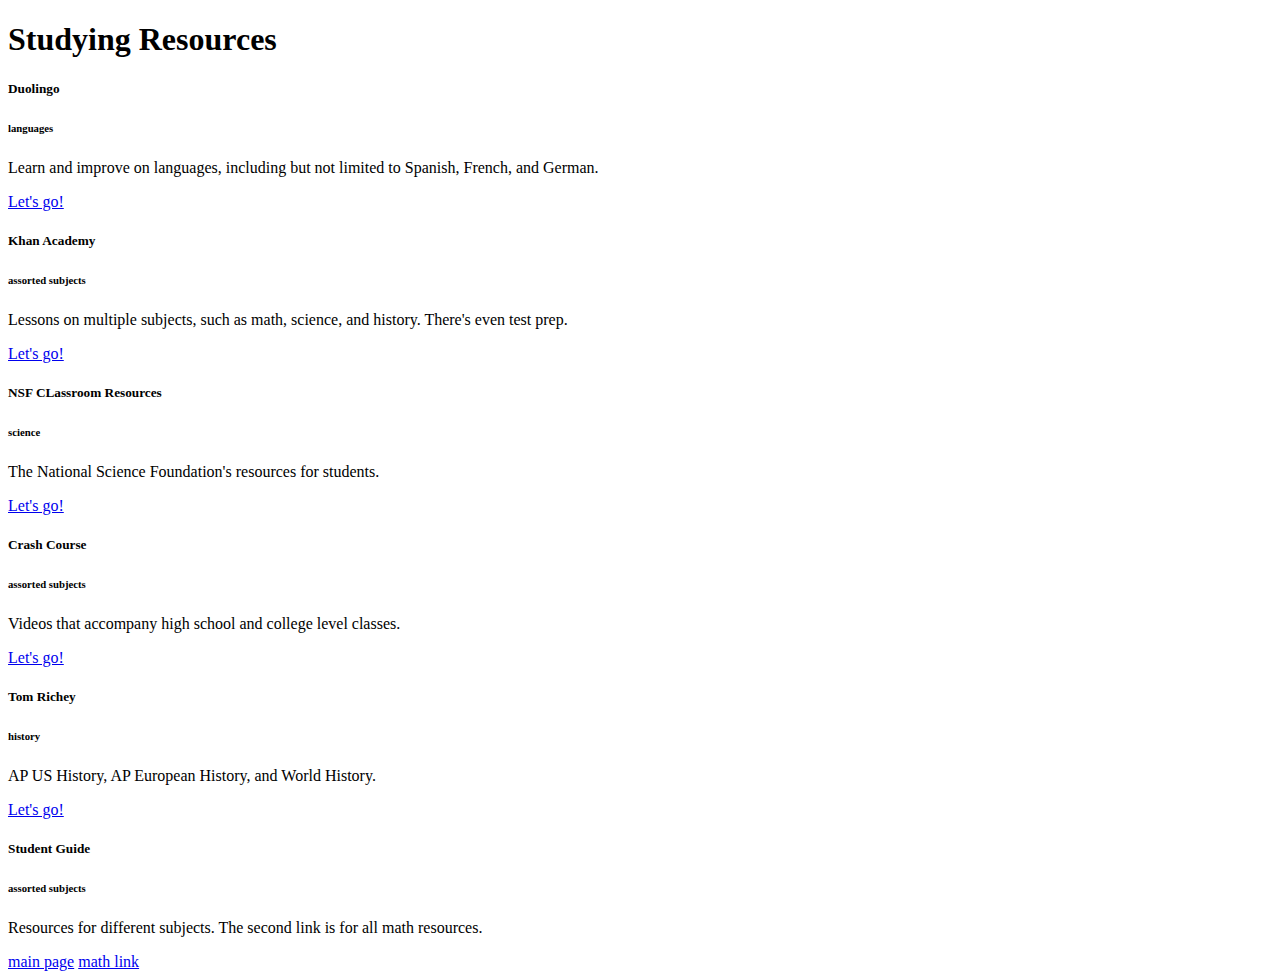
==== 1index.html @ 6ca74be6 "Add files via upload" ====
<!DOCTYPE html>

<html>

  <head>
    <link rel="stylesheet" href="style.css">
    <link rel="stylesheet" href="https://stackpath.bootstrapcdn.com/bootstrap/4.1.3/css/bootstrap.min.css" integrity="sha384-MCw98/SFnGE8fJT3GXwEOngsV7Zt27NXFoaoApmYm81iuXoPkFOJwJ8ERdknLPMO" crossorigin="anonymous">
    <title>final project</title>
  </head>

  <body>
    <h1>Studying Resources</h1>

    <div class="row">
      <div class="col-sm-6">
        <div class="card">
          <div class="card-body">
            <h5 class="card-title">Duolingo</h5>
            <h6 class="card-subtitle mb-2 text-muted">languages</h6>
            <p class="card-text">Learn and improve on languages, including but not limited to Spanish, French, and German.</p>
            <a href="https://www.duolingo.com/" class="card-link" target="_blank">Let's go!</a>
          </div>
        </div>
      </div>
      <div class="col-sm-6">
        <div class="card">
          <div class="card-body">
            <h5 class="card-title">Khan Academy</h5>
            <h6 class="card-subtitle mb-2 text-muted">assorted subjects</h6>
            <p class="card-text">Lessons on multiple subjects, such as math, science, and history. There's even test prep.</p>
            <a href="https://www.khanacademy.org/" class="card-link" target="_blank">Let's go!</a>
          </div>
        </div>
      </div>
    </div>

    <div class="row">
      <div class="col-sm-6">
        <div class="card">
          <div class="card-body">
            <h5 class="card-title">NSF CLassroom Resources</h5>
            <h6 class="card-subtitle mb-2 text-muted">science</h6>
            <p class="card-text">The National Science Foundation's resources for students.</p>
            <a href="https://www.nsf.gov/news/classroom/" class="card-link" target="_blank">Let's go!</a>
          </div>
        </div>
      </div>
      <div class="col-sm-6">
        <div class="card">
          <div class="card-body">
            <h5 class="card-title">Crash Course</h5>
            <h6 class="card-subtitle mb-2 text-muted">assorted subjects</h6>
            <p class="card-text">Videos that accompany high school and college level classes.</p>
            <a href="https://thecrashcourse.com/" class="card-link" target="_blank">Let's go!</a>
          </div>
        </div>
      </div>
    </div>

    <div class="row">
      <div class="col-sm-6">
        <div class="card">
          <div class="card-body">
            <h5 class="card-title">Tom Richey</h5>
            <h6 class="card-subtitle mb-2 text-muted">history</h6>
            <p class="card-text">AP US History, AP European History, and World History.</p>
            <a href="http://www.tomrichey.net/" class="card-link" target="_blank">Let's go!</a>
          </div>
        </div>
      </div>
      <div class="col-sm-6">
        <div class="card">
          <div class="card-body">
            <h5 class="card-title">Student Guide</h5>
            <h6 class="card-subtitle mb-2 text-muted">assorted subjects</h6>
            <p class="card-text">Resources for different subjects. The second link is for all math resources.</p>
            <a href="http://www.studentguide.org/" class="card-link" target="_blank">main page</a>
            <a href=" http://www.studentguide.org/a-complete-list-of-online-math-resources/" class="card-link" target="_blank">math link</a>
          </div>
        </div>
      </div>
    </div>

    <script src="coolstuff.js"></script>
    <script src="https://code.jquery.com/jquery-3.3.1.slim.min.js" integrity="sha384-q8i/X+965DzO0rT7abK41JStQIAqVgRVzpbzo5smXKp4YfRvH+8abtTE1Pi6jizo" crossorigin="anonymous"></script>
    <script src="https://cdnjs.cloudflare.com/ajax/libs/popper.js/1.14.3/umd/popper.min.js" integrity="sha384-ZMP7rVo3mIykV+2+9J3UJ46jBk0WLaUAdn689aCwoqbBJiSnjAK/l8WvCWPIPm49" crossorigin="anonymous"></script>
    <script src="https://stackpath.bootstrapcdn.com/bootstrap/4.1.3/js/bootstrap.min.js" integrity="sha384-ChfqqxuZUCnJSK3+MXmPNIyE6ZbWh2IMqE241rYiqJxyMiZ6OW/JmZQ5stwEULTy" crossorigin="anonymous"></script>
  </body>

</html>
---- style.css ----
#title{
   background-color: lightblue;
   font-size: 60px;
}
/* Add a black background color to the top navigation */
.topnav {
    background-color: white;
    overflow: hidden;
}

/* Style the links inside the navigation bar */
.topnav a {
    margin-left: auto;
    margin-right: auto;
    color: black;
    text-align: center;
    text-decoration: none;
    font-size: 17px;
    padding-top: 10px;
    padding-left: 15px;
    padding-right: 15px;
    padding-bottom: 10px;
    background-color: white; /* Black background color */
    position: fixed; /* Make it stick/fixed */
    top: -50px; /* Hide the navbar 50 px outside of the top view */
    width: 100%; /* Full width */
    transition: top 0.3s; /* Transition effect when sliding down (and up) */
}
}

/* Change the color of links on hover */
.topnav a:hover {
    background-color: black;
    color: white;
}

/* Add a color to the active/current link */
.topnav a.active {
    background-color: gray;
    color: white;
}

#lefttext{
  border-radius: solid;
  float: left;
}
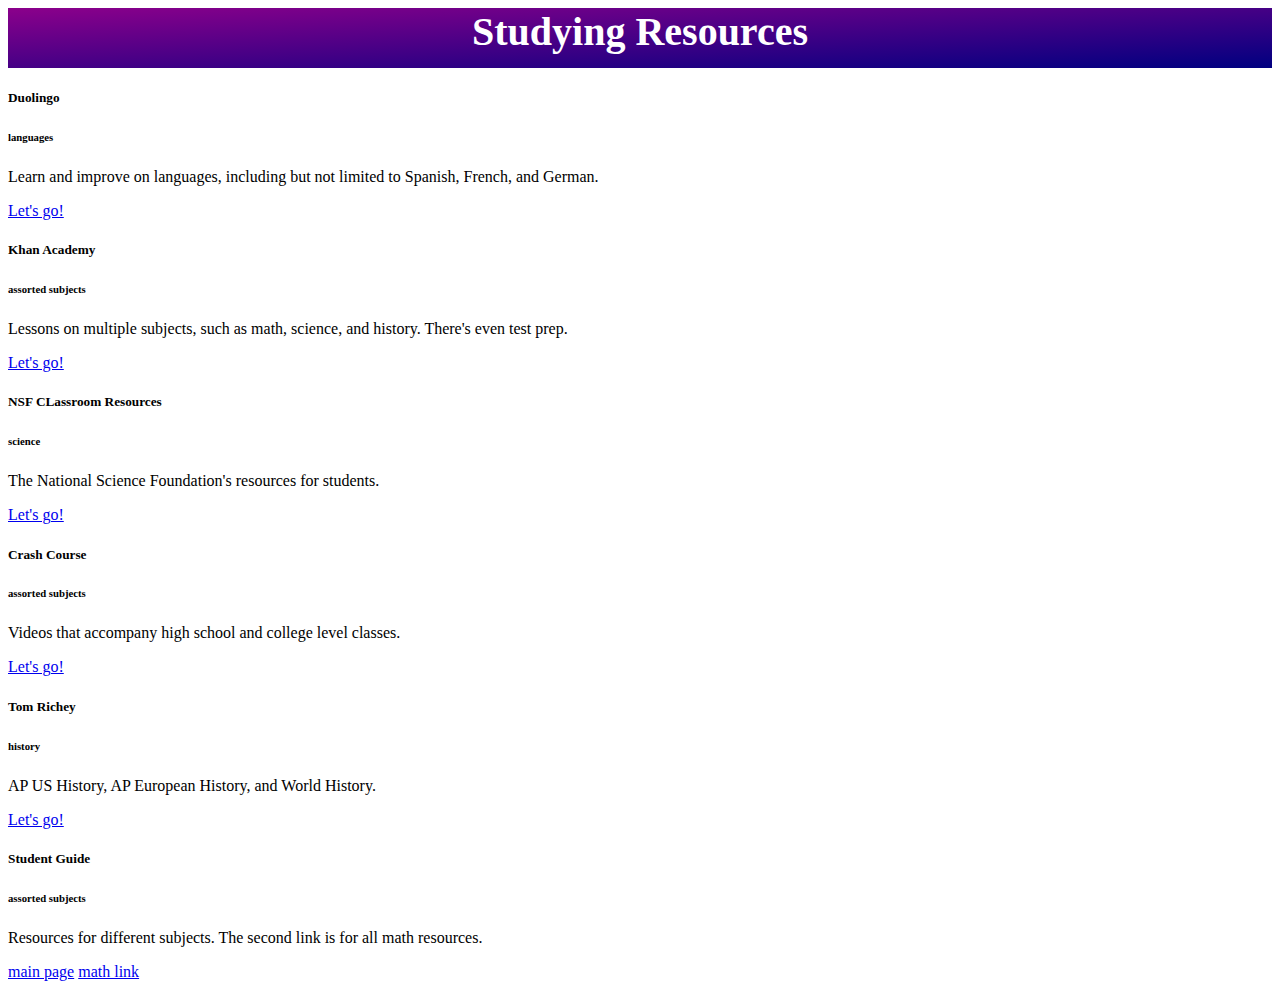
==== commit 358608ef: "Add files via upload" ====
--- a/1index.html
+++ b/1index.html
@@ -3,36 +3,40 @@
 <html>
 
   <head>
-    <link rel="stylesheet" href="style.css">
+    <link rel="stylesheet" href="the_style.css">
     <link rel="stylesheet" href="https://stackpath.bootstrapcdn.com/bootstrap/4.1.3/css/bootstrap.min.css" integrity="sha384-MCw98/SFnGE8fJT3GXwEOngsV7Zt27NXFoaoApmYm81iuXoPkFOJwJ8ERdknLPMO" crossorigin="anonymous">
     <title>final project</title>
   </head>
 
   <body>
-    <h1>Studying Resources</h1>
+    <div id="grad1" style="text-align:center;margin:auto;font-family:Roboto-Mono;color:white;font-size:40px;font-weight:bold">
+      Studying Resources
+    </div>
 
-    <div class="row">
-      <div class="col-sm-6">
-        <div class="card">
-          <div class="card-body">
-            <h5 class="card-title">Duolingo</h5>
-            <h6 class="card-subtitle mb-2 text-muted">languages</h6>
-            <p class="card-text">Learn and improve on languages, including but not limited to Spanish, French, and German.</p>
-            <a href="https://www.duolingo.com/" class="card-link" target="_blank">Let's go!</a>
+    <p>
+      <div class="row">
+        <div class="col-sm-6">
+          <div class="card">
+            <div class="card-body">
+              <h5 class="card-title">Duolingo</h5>
+              <h6 class="card-subtitle mb-2 text-muted">languages</h6>
+              <p class="card-text">Learn and improve on languages, including but not limited to Spanish, French, and German.</p>
+              <a href="https://www.duolingo.com/" class="card-link" target="_blank">Let's go!</a>
+            </div>
+          </div>
+        </div>
+        <div class="col-sm-6">
+          <div class="card">
+            <div class="card-body">
+              <h5 class="card-title">Khan Academy</h5>
+              <h6 class="card-subtitle mb-2 text-muted">assorted subjects</h6>
+              <p class="card-text">Lessons on multiple subjects, such as math, science, and history. There's even test prep.</p>
+              <a href="https://www.khanacademy.org/" class="card-link" target="_blank">Let's go!</a>
+            </div>
           </div>
         </div>
       </div>
-      <div class="col-sm-6">
-        <div class="card">
-          <div class="card-body">
-            <h5 class="card-title">Khan Academy</h5>
-            <h6 class="card-subtitle mb-2 text-muted">assorted subjects</h6>
-            <p class="card-text">Lessons on multiple subjects, such as math, science, and history. There's even test prep.</p>
-            <a href="https://www.khanacademy.org/" class="card-link" target="_blank">Let's go!</a>
-          </div>
-        </div>
-      </div>
-    </div>
+    </p>
 
     <div class="row">
       <div class="col-sm-6">
@@ -56,32 +60,33 @@
         </div>
       </div>
     </div>
-
-    <div class="row">
-      <div class="col-sm-6">
-        <div class="card">
-          <div class="card-body">
-            <h5 class="card-title">Tom Richey</h5>
-            <h6 class="card-subtitle mb-2 text-muted">history</h6>
-            <p class="card-text">AP US History, AP European History, and World History.</p>
-            <a href="http://www.tomrichey.net/" class="card-link" target="_blank">Let's go!</a>
+    <p>
+      <div class="row">
+        <div class="col-sm-6">
+          <div class="card">
+            <div class="card-body">
+              <h5 class="card-title">Tom Richey</h5>
+              <h6 class="card-subtitle mb-2 text-muted">history</h6>
+              <p class="card-text">AP US History, AP European History, and World History.</p>
+              <a href="http://www.tomrichey.net/" class="card-link" target="_blank">Let's go!</a>
+            </div>
+          </div>
+        </div>
+        <div class="col-sm-6">
+          <div class="card">
+            <div class="card-body">
+              <h5 class="card-title">Student Guide</h5>
+              <h6 class="card-subtitle mb-2 text-muted">assorted subjects</h6>
+              <p class="card-text">Resources for different subjects. The second link is for all math resources.</p>
+              <a href="http://www.studentguide.org/" class="card-link" target="_blank">main page</a>
+              <a href=" http://www.studentguide.org/a-complete-list-of-online-math-resources/" class="card-link" target="_blank">math link</a>
+            </div>
           </div>
         </div>
       </div>
-      <div class="col-sm-6">
-        <div class="card">
-          <div class="card-body">
-            <h5 class="card-title">Student Guide</h5>
-            <h6 class="card-subtitle mb-2 text-muted">assorted subjects</h6>
-            <p class="card-text">Resources for different subjects. The second link is for all math resources.</p>
-            <a href="http://www.studentguide.org/" class="card-link" target="_blank">main page</a>
-            <a href=" http://www.studentguide.org/a-complete-list-of-online-math-resources/" class="card-link" target="_blank">math link</a>
-          </div>
-        </div>
-      </div>
-    </div>
+    </p>
 
-    <script src="coolstuff.js"></script>
+    <script src="java.js"></script>
     <script src="https://code.jquery.com/jquery-3.3.1.slim.min.js" integrity="sha384-q8i/X+965DzO0rT7abK41JStQIAqVgRVzpbzo5smXKp4YfRvH+8abtTE1Pi6jizo" crossorigin="anonymous"></script>
     <script src="https://cdnjs.cloudflare.com/ajax/libs/popper.js/1.14.3/umd/popper.min.js" integrity="sha384-ZMP7rVo3mIykV+2+9J3UJ46jBk0WLaUAdn689aCwoqbBJiSnjAK/l8WvCWPIPm49" crossorigin="anonymous"></script>
     <script src="https://stackpath.bootstrapcdn.com/bootstrap/4.1.3/js/bootstrap.min.js" integrity="sha384-ChfqqxuZUCnJSK3+MXmPNIyE6ZbWh2IMqE241rYiqJxyMiZ6OW/JmZQ5stwEULTy" crossorigin="anonymous"></script>
--- a/the_style.css
+++ b/the_style.css
@@ -0,0 +1,5 @@
+#grad1 {
+    height: 60px;
+    background: blue;
+    background: linear-gradient(to bottom right, DarkMagenta, Navy);
+}
